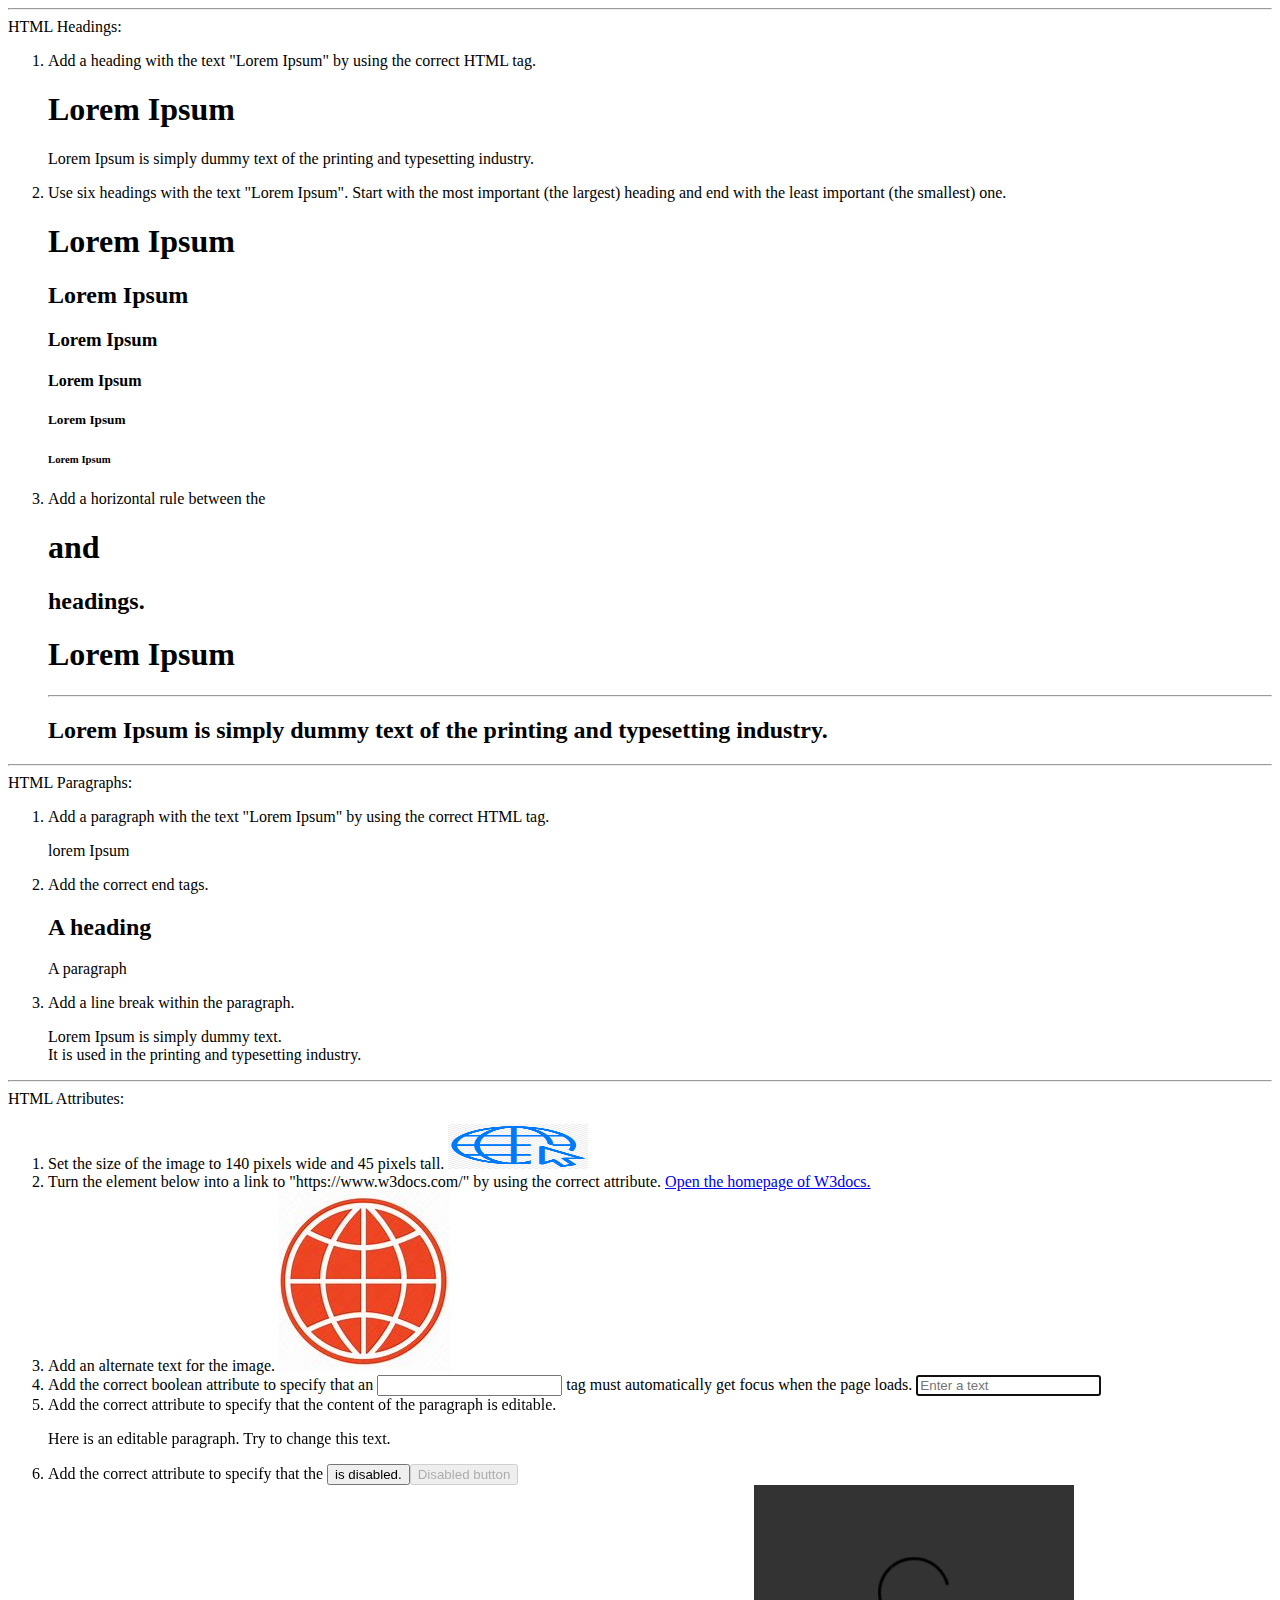
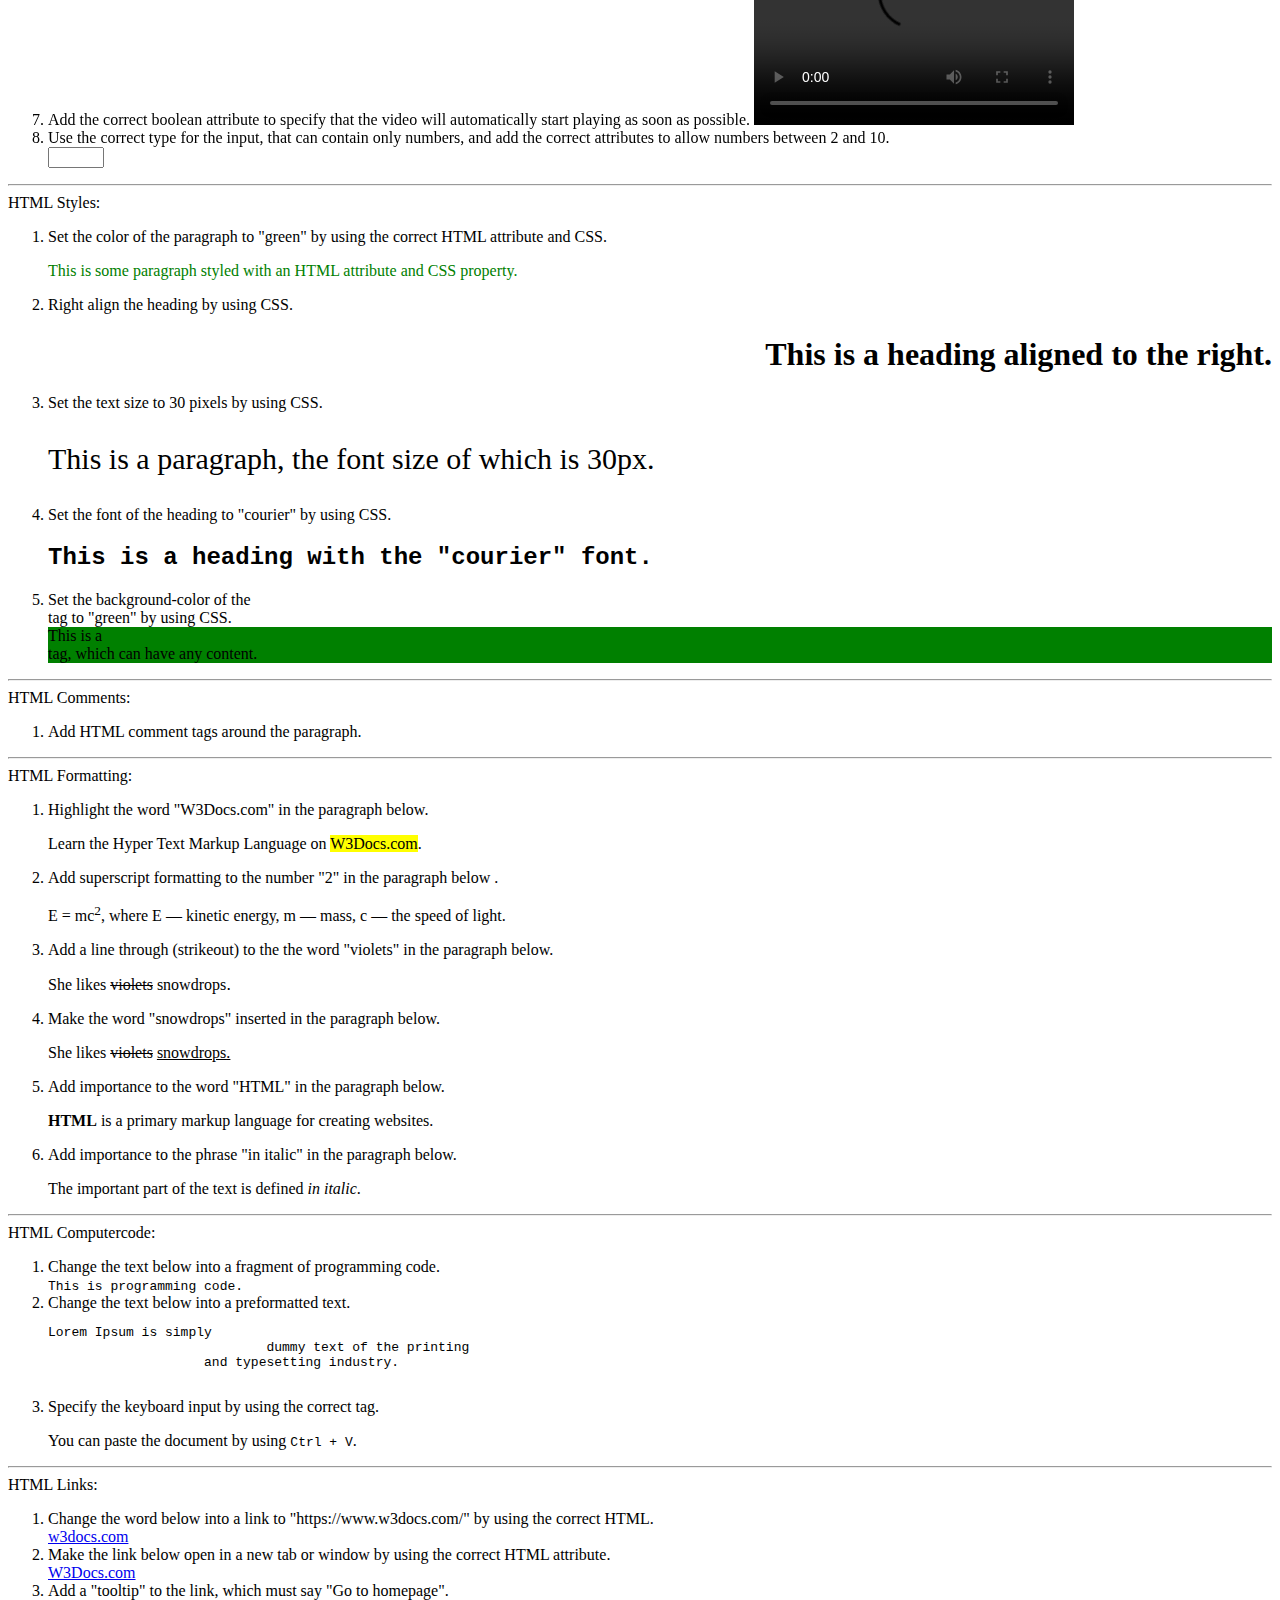
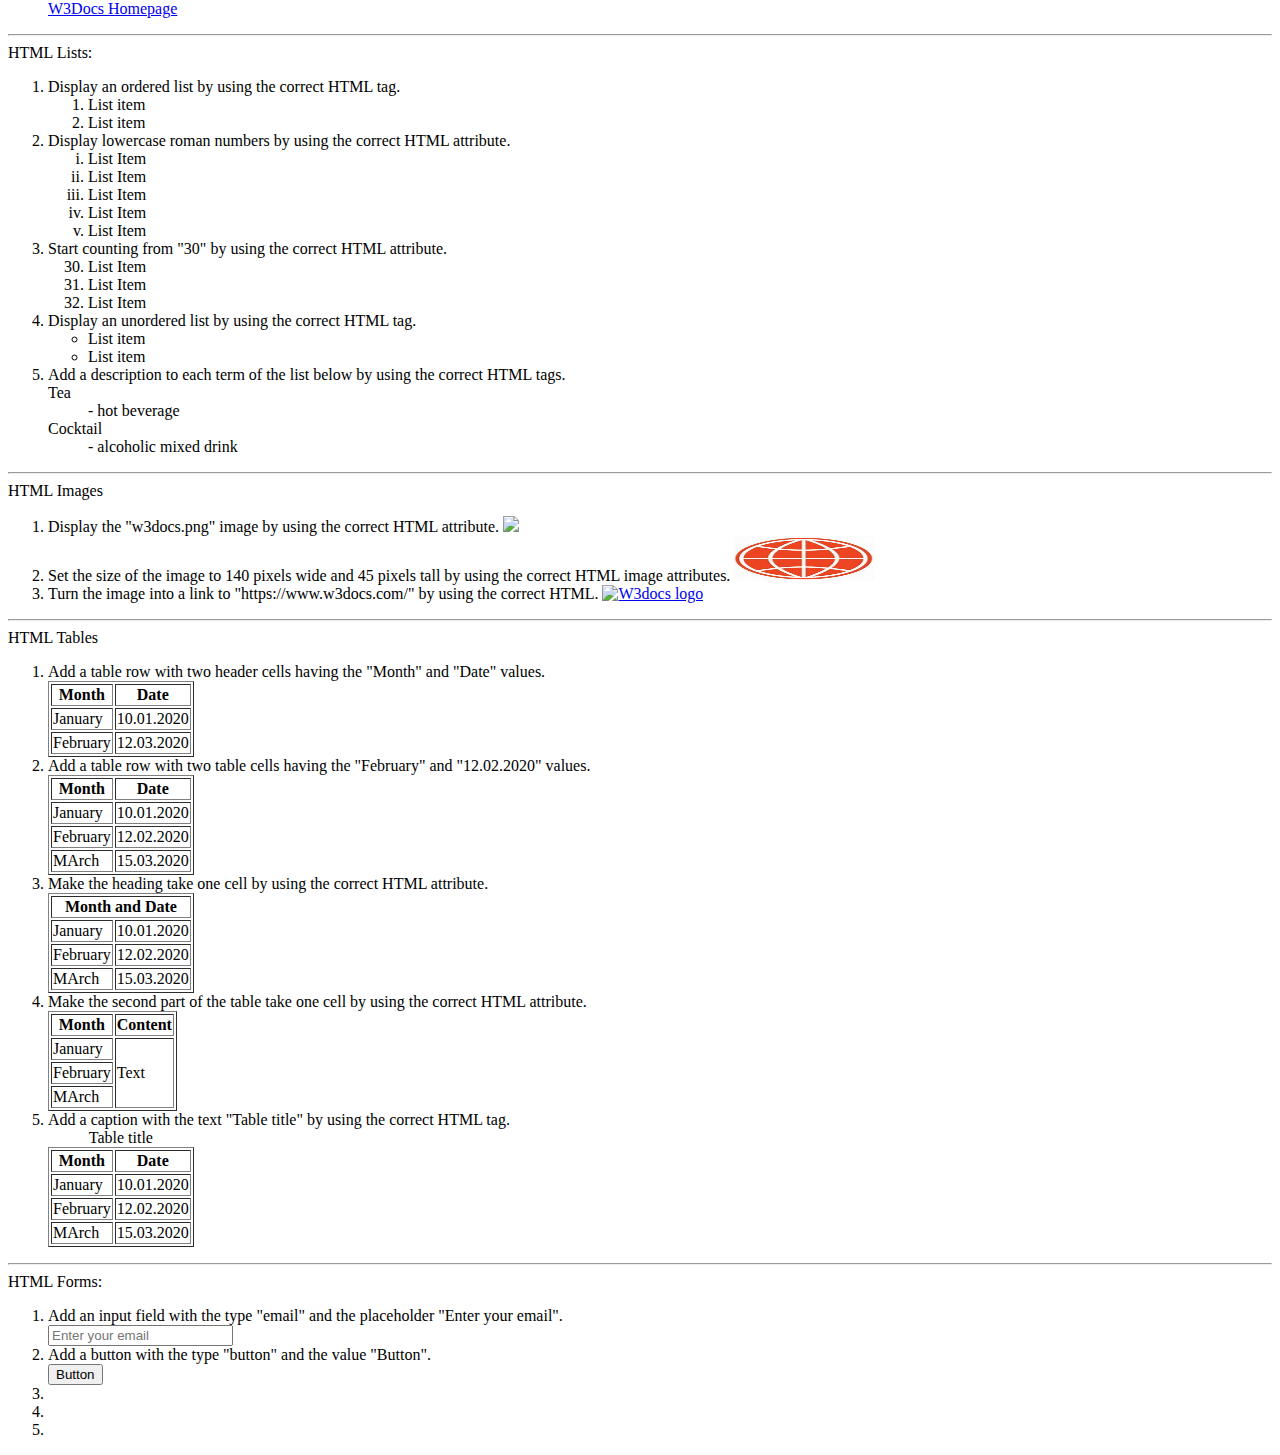
==== 20240122_JS/HTML_Excercise.html @ 8da61d22 "2. Gyakorlas" ====
<!DOCTYPE html>
<html lang="en">
<head>
    <meta charset="UTF-8">
    <meta name="viewport" content="width=device-width, initial-scale=1.0">
    <title>Document</title>
</head>
<body>
    <hr>
    HTML Headings:
    <br>
    <ol>
        <li>
            Add a heading with the text "Lorem Ipsum" by using the correct HTML tag.
            <h1>Lorem Ipsum</h1>

            <p>Lorem Ipsum is simply dummy text of the printing and typesetting industry.</p>
        </li>
        <li>
            Use six headings with the text "Lorem Ipsum". Start with the most important (the largest) heading and end with the least important (the smallest) one.
            <p>
                <!DOCTYPE html>
                <html>
                <head>
                    <title>Title of the document</title>
                </head>
                <body>
                    <h1>Lorem Ipsum</h1>
                    <h2>Lorem Ipsum</h2>
                    <h3>Lorem Ipsum</h3>
                    <h4>Lorem Ipsum</h4>
                    <h5>Lorem Ipsum</h5>
                    <h6>Lorem Ipsum</h6>
                </body>
                </html>
            </p>
        </li>
        <li>
            Add a horizontal rule between the <h1> and <h2> headings.

                <h1>Lorem Ipsum</h1>
                <hr>
                <h2>Lorem Ipsum is simply dummy text of the printing and typesetting industry.</h2>
        </li>
    </ol>
    <hr>
    HTML Paragraphs:
    <br>
    <ol>
        <li>
            Add a paragraph with the text "Lorem Ipsum" by using the correct HTML tag.

            <!DOCTYPE html>
            <html>
            <head>
                <title>Title of the document</title>
            </head>
            <body>
                <p>lorem Ipsum</p>
            </body>
            </html>
        </li>
        <li>
            Add the correct end tags.
            <h2>A heading</h2>
            <p>A paragraph</p>
        </li>
        <li>
            Add a line break within the paragraph.
            <p>Lorem Ipsum is simply dummy text. <br> It is used in the printing and typesetting industry.</p>
        </li>
    </ol>
    <hr>
    HTML Attributes:
    <br>
    <ol>
        <li>
            Set the size of the image to 140 pixels wide and 45 pixels tall.
            <img src="W3docs.png" width="140" height="45">
        </li>
        <li>
            Turn the element below into a link to "https://www.w3docs.com/" by using the correct attribute.
            <a href="https://www.w3docs.com/">Open the homepage of W3docs.</a>
        </li>
        <li>
            Add an alternate text for the image.
            <img  src="w3docs-logo.png" alt="Logo  for W3docs"/>
        </li>
        <li>
            Add the correct boolean attribute to specify that an <input> tag must automatically get focus when the page loads.
            <input placeholder="Enter a text" autofocus>
        </li>
        <li>
            Add the correct attribute to specify that the content of the paragraph is editable.
            <p contenteditable="true">Here is an editable paragraph. Try to change this text.</p>
        </li>
        <li>
            Add the correct attribute to specify that the <button> is disabled.
            <button type="button" disabled>Disabled button</button>
        </li>
        <li>
            Add the correct boolean attribute to specify that the video will automatically start playing as soon as possible.
            <video width="320" height="240" controls autoplay>
                  <source src="http://techslides.com/demos/sample-videos/small.ogv" type=video/ogg>
            </video>
        </li>
        <li>
            Use the correct type for the input, that can contain only numbers, and add the correct attributes to allow numbers between 2 and 10.
            <form action="#">
              <input type="number" min="2" max="10">
            </form>
        </li>
    </ol>
    <hr>
    HTML Styles:
    <br>
    <ol>
        <li>
            Set the color of the paragraph to "green" by using the correct HTML attribute and CSS.
            <p style="color:green;">This is some paragraph styled  with an HTML attribute and CSS property.</p>
        </li>
        <li>
            Right align the heading by using CSS.
            <h1 style="text-align:right;">This is a heading aligned to the right.</h1>
        </li>
        <li>
            Set the text size to 30 pixels by using CSS.
            <p style="font-size:30px;">This is a paragraph, the font size of which is 30px.</p>
        </li>
        <li>
            Set the font of the heading to "courier" by using CSS.
            <h2 style="font-family:courier;">This is a heading with the "courier" font.</h2>
        </li>
        <li>
            Set the background-color of the <div> tag to "green" by using CSS.
            <div style="background-color:green">This is a <div> tag, which can have any content.</div>
        </li>
    </ol>
    <hr>
    HTML Comments:
    <br>
    <ol>
        <li>
        Add HTML comment tags around the paragraph.
        <!--<p>We want to temporarily hide this part of the code. </p>-->
        </li>
    </ol>
    <hr>
    HTML Formatting:
    <br>
    <ol>
        <li>
            Highlight the word "W3Docs.com" in the paragraph below.
            <p>Learn the Hyper Text Markup Language on <mark>W3Docs.com</mark>.</p>
        </li>
        <li>
            Add superscript formatting to the number "2" in the paragraph below .
            <p>E = mc<sup>2</sup>, where E — kinetic energy, m — mass, c — the speed of light. </p>
        </li>
        <li>
            Add a line through (strikeout) to the the word "violets" in the paragraph below.
            <p>She likes <del>violets</del> snowdrops․</p>
        </li>
        <li>
            Make the word "snowdrops" inserted in the paragraph below.
            <p>She likes <del>violets</del> <ins>snowdrops<ins>.
        </li>
        <li>
            Add importance to the word "HTML" in the paragraph below.
            <p><strong>HTML</strong> is a primary markup language for creating websites.</p>
        </li>
        <li>
            Add importance to the phrase "in italic" in the paragraph below.
            <p>The important part of the text is defined <em> in italic</em>.</p>
        </li>
    </ol>
    <hr>
    HTML Computercode:
    <br>
    <ol>
        <li>
            Change the text below into a fragment of programming code.
            <br>
            <code>This is programming code.</code>
        </li>
        <li>
            Change the text below into a preformatted text.
            <pre>Lorem Ipsum is simply 
                            dummy text of the printing 
                    and typesetting industry.          
                </pre>
        </li>
        <li>
            Specify the keyboard input by using the correct tag.
            <p>You can paste the document by using <kbd>Ctrl + V</kbd>.</p>
        </li>
    </ol>
    <hr>
    HTML Links:
    <br>
    <ol>
        <li>
            Change the word below into a link to "https://www.w3docs.com/" by using the correct HTML.
            <br>
            <a href="https://www.w3docs.com/">w3docs.com</a>
        </li>
        <li>
            Make the link below open in a new tab or window by using the correct HTML attribute.
            <br>
            <a href="https://www.w3docs.com/" target="_blank">W3Docs.com</a>
        </li>
        <li>
            Add a "tooltip" to the link, which must say "Go to homepage".
            <br>
            <a href="https://www.w3docs.com/" title="Go to homepage">W3Docs Homepage</a>
        </li>
    </ol>
    <hr>
    HTML Lists:
    <br>
    <ol>
        <li>
            Display an ordered list by using the correct HTML tag.
            <ol>
                <li>List item</li>
                <li>List item</li>
            </ol>
        </li>
        <li>
            Display lowercase roman numbers by using the correct HTML attribute.
            <ol type="i">
                <li>List Item</li>
                <li>List Item</li>
                <li>List Item</li>
                <li>List Item</li>
                <li>List Item</li>
            </ol>
        </li>
        <li>
            Start counting from "30" by using the correct HTML attribute.
            <br>
            <ol start="30">
              <li>List Item</li>
              <li>List Item</li>
              <li>List Item</li>
            </ol>
        </li>
        <li>
            Display an unordered list by using the correct HTML tag.
            <br>
            <ul>
                <li>List item</li>
                <li>List item</li>
            </ul>
        </li>
        <li>
            Add a description to each term of the list below by using the correct HTML tags.
            <dl>
                <dt>Tea</dt>
                <dd>- hot beverage</dd>
                <dt>Cocktail</dt>
                <dd>-  alcoholic mixed drink</dd>
             </dl>
        </li>
    </ol>
    <hr>
    HTML Images
    <br>
    <ol>
        <li>
            Display the "w3docs.png" image by using the correct HTML attribute.
            <img src="w3docs.png">
        </li>
        <li>
            Set the size of the image to 140 pixels wide and 45 pixels tall by using the correct HTML image attributes.
            <img  src="w3docs-logo.png" width="140" height="45"/>
        </li>
        <li>
            Turn the image into a link to "https://www.w3docs.com/" by using the correct HTML.
            <a href="https://www.w3docs.com/">
               <img src="w3docs.png" alt="W3docs logo" width="140" height="45">
            </a>
        </li>
    </ol>
    <hr>
    HTML Tables
    <br>
    <ol>
        <li>
            Add a table row with two header cells having the "Month" and "Date" values.
            <br>
            <table border="1">
                <tr>
                    <th>Month</th>
                    <th>Date</th>
                </tr>
                <tr>
                    <td>January</td>
                    <td>10.01.2020</td>
                </tr>
                <tr>
                    <td>February</td>
                    <td>12.03.2020</td>
                </tr>
            </table>
        </li>
        <li>
            Add a table row with two table cells having the "February" and "12.02.2020" values.
            <br>
            <table border="1">
                <tr>
                    <th>Month</th>
                    <th>Date</th>
                </tr>
                <tr>
                    <td>January</td>
                    <td>10.01.2020</td>
                </tr>
                <tr>
                    <td>February</td>
                    <td>12.02.2020</td>
                </tr>
                <tr>
                    <td>MArch</td>
                    <td>15.03.2020</td>
                </tr>
            </table>
        </li>
        <li>
            Make the heading take one cell by using the correct HTML attribute.
            <table border="1">
                <tr>
                    <th colspan="3">Month and Date</th>
                </tr>
                <tr>
                    <td>January</td>
                    <td>10.01.2020</td>
                </tr>
                <tr>
                    <td>February</td>
                    <td>12.02.2020</td>
                </tr>
                <tr>
                    <td>MArch</td>
                    <td>15.03.2020</td>
                </tr>
            </table>
        </li>
        <li>
            Make the second part of the table take one cell by using the correct HTML attribute.
            <table border="1">
                <tr>
                    <th>Month</th>
                    <th>Content</th>
                </tr>
                <tr>
                    <td>January</td>
                    <td rowspan="3">Text</td>
                </tr>
                <tr>
                    <td>February</td>
                </tr>
                <tr>
                    <td>MArch</td>
                </tr>
            </table>
        </li>
        <li>
            Add a caption with the text "Table title" by using the correct HTML tag.

            <table border="1">
            <caption>Table title</caption>
                <tr>
                    <th>Month</th>
                    <th>Date</th>
                </tr>
                <tr>
                    <td>January</td>
                    <td>10.01.2020</td>
                </tr>
                <tr>
                    <td>February</td>
                    <td>12.02.2020</td>
                </tr>
                <tr>
                    <td>MArch</td>
                    <td>15.03.2020</td>
                </tr>
            </table>
        </li>
    </ol>
    <hr>
    HTML Forms:
    <br>
    <ol>
        <li>
            Add an input field with the type "email" and the placeholder "Enter your email".
            <form action="#">
                <input type="email" placeholder="Enter your email">
            </form>
        </li>
        <li>
            Add a button with the type "button" and the value "Button".
            <form action="#">
                <button type="button">Button</button>
            </form>
        </li>
        <li>

        </li>
        <li></li>
        <li></li>
    </ol>
</body>
</html>
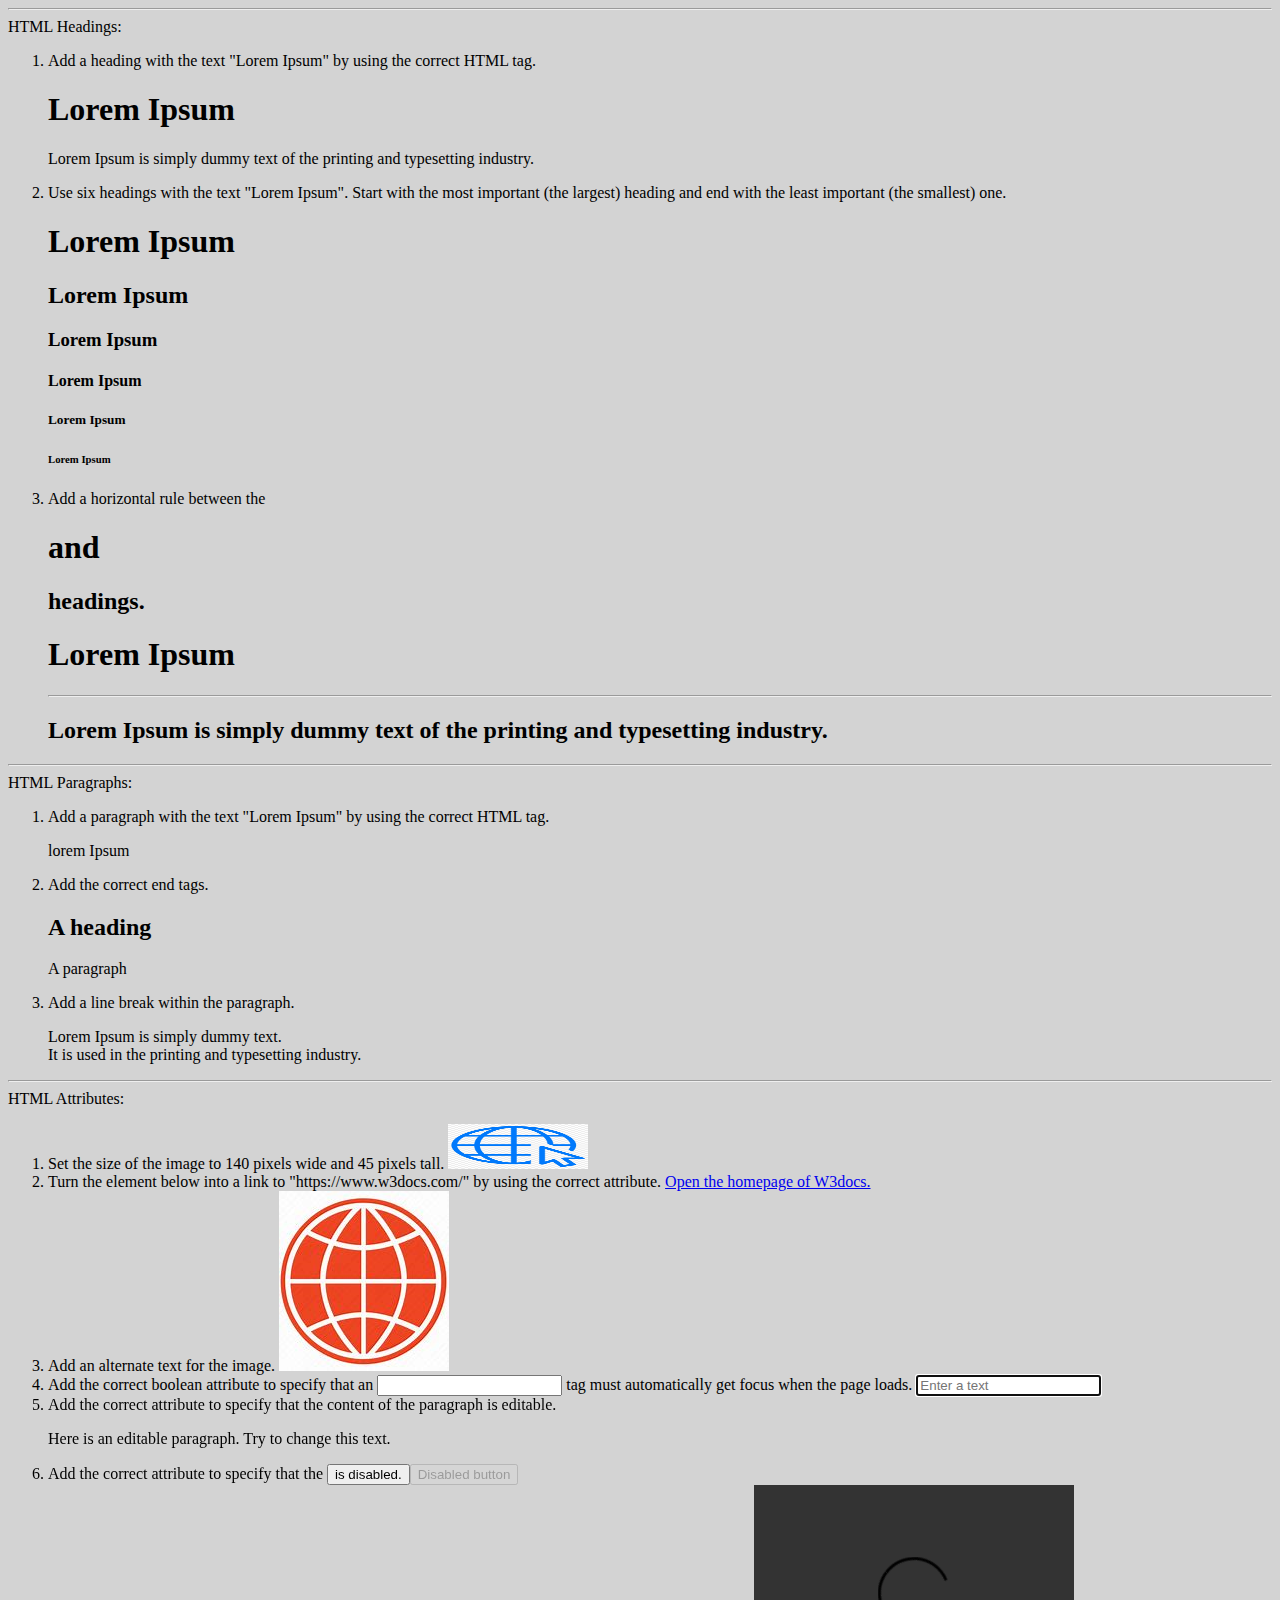
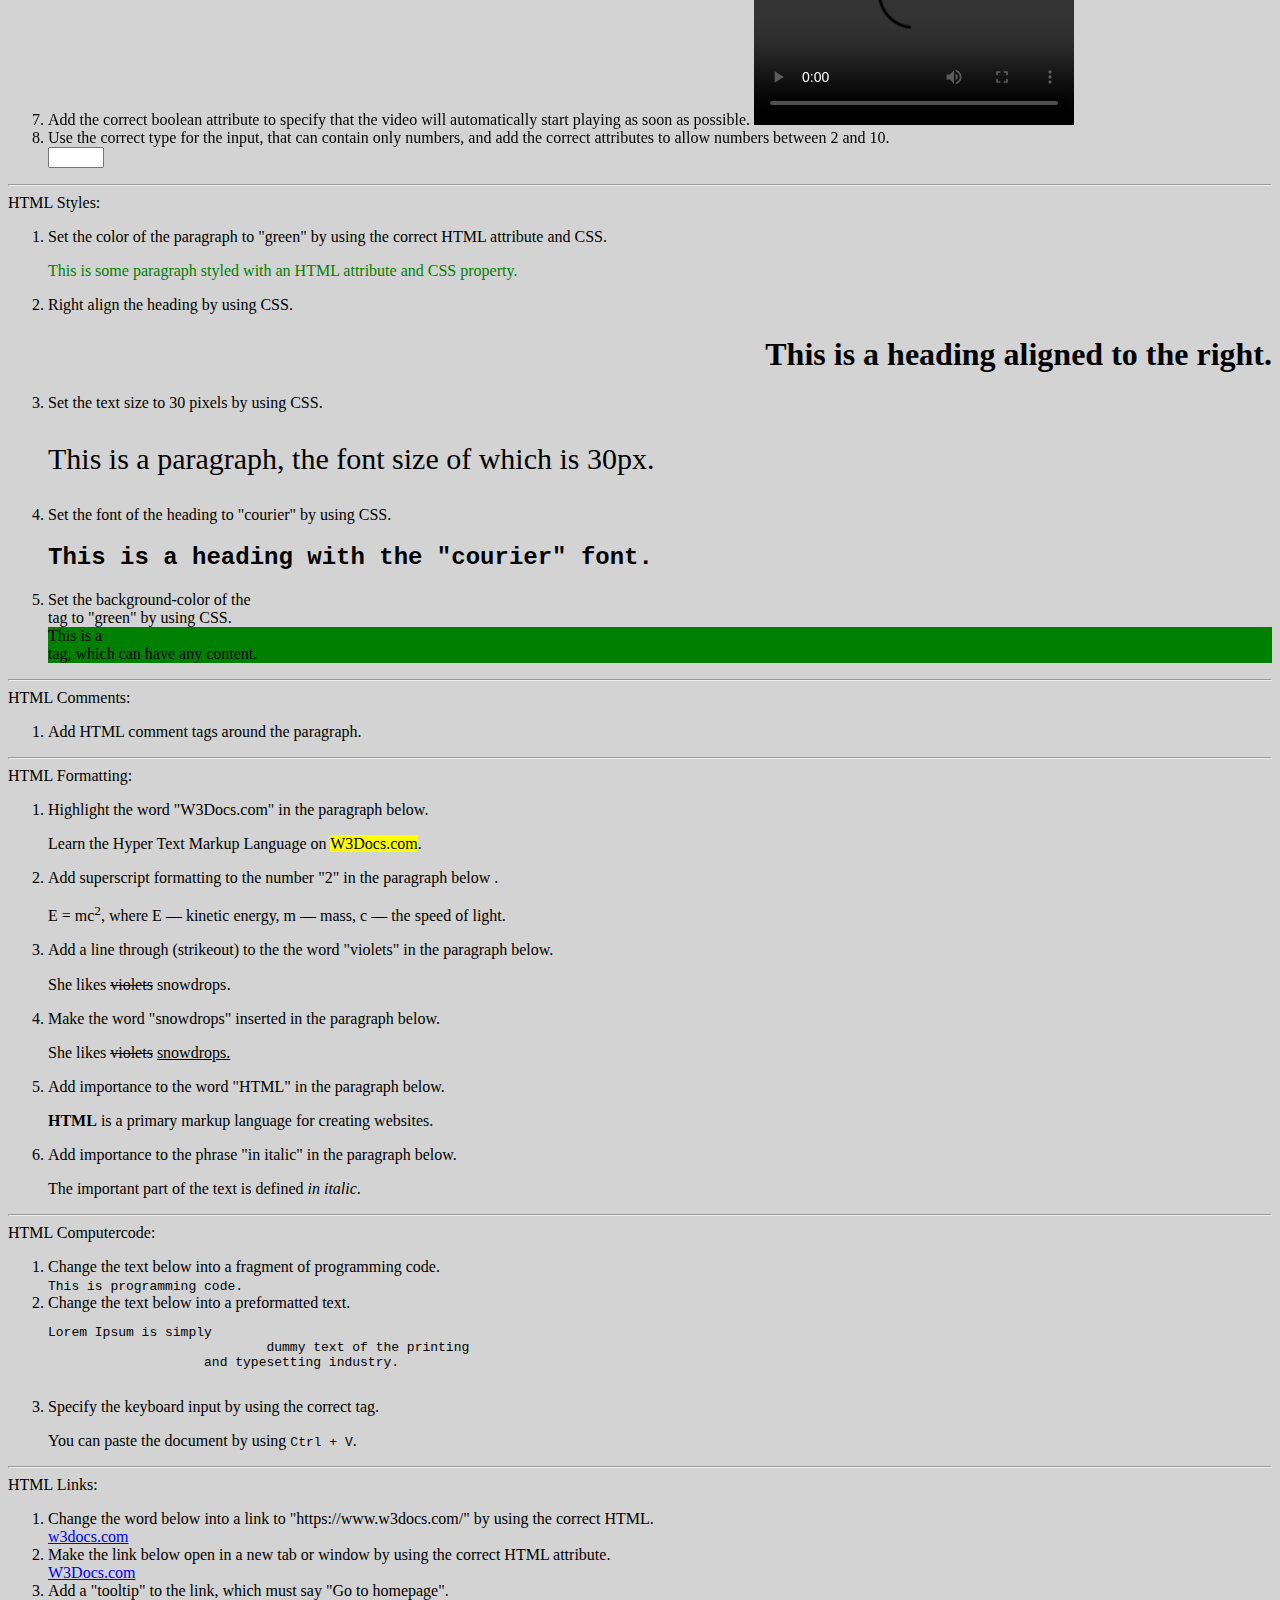
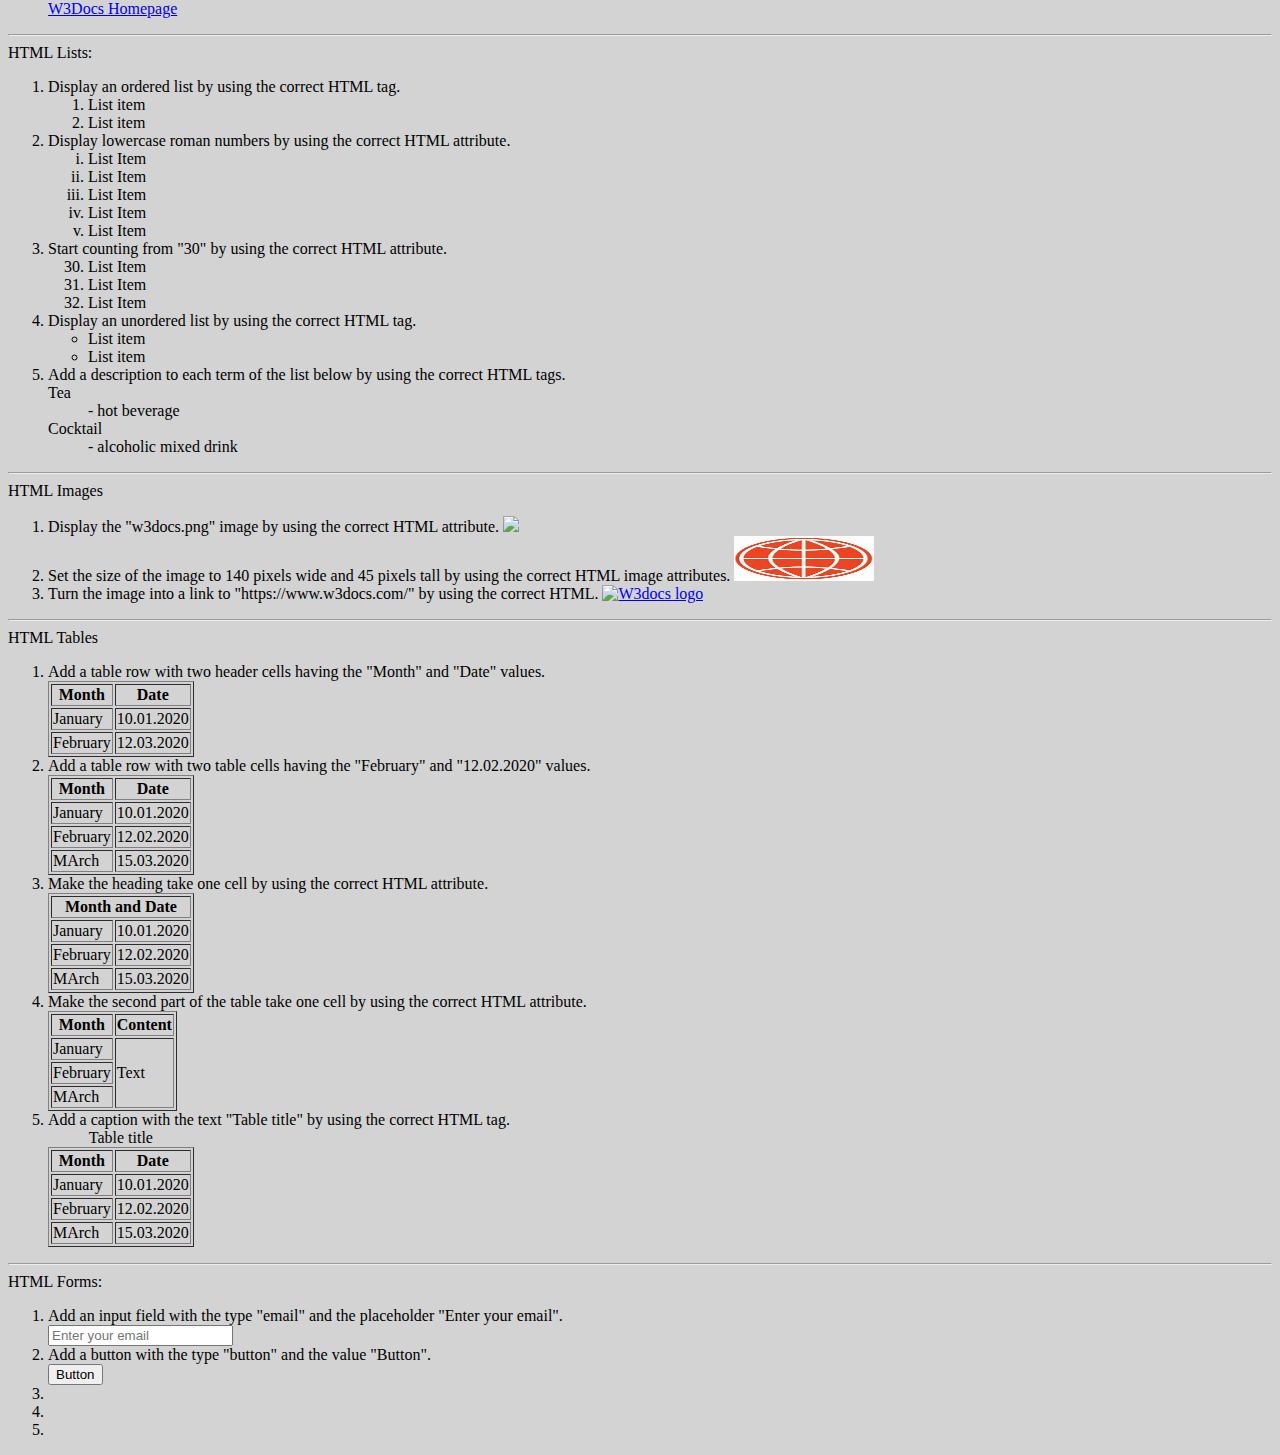
==== commit 8d699ac3: "5. body backgroung color: LightGray" ====
--- a/20240122_JS/HTML_Excercise.html
+++ b/20240122_JS/HTML_Excercise.html
@@ -5,7 +5,7 @@
     <meta name="viewport" content="width=device-width, initial-scale=1.0">
     <title>Document</title>
 </head>
-<body>
+<body style="background-color:LightGray">
     <hr>
     HTML Headings:
     <br>
